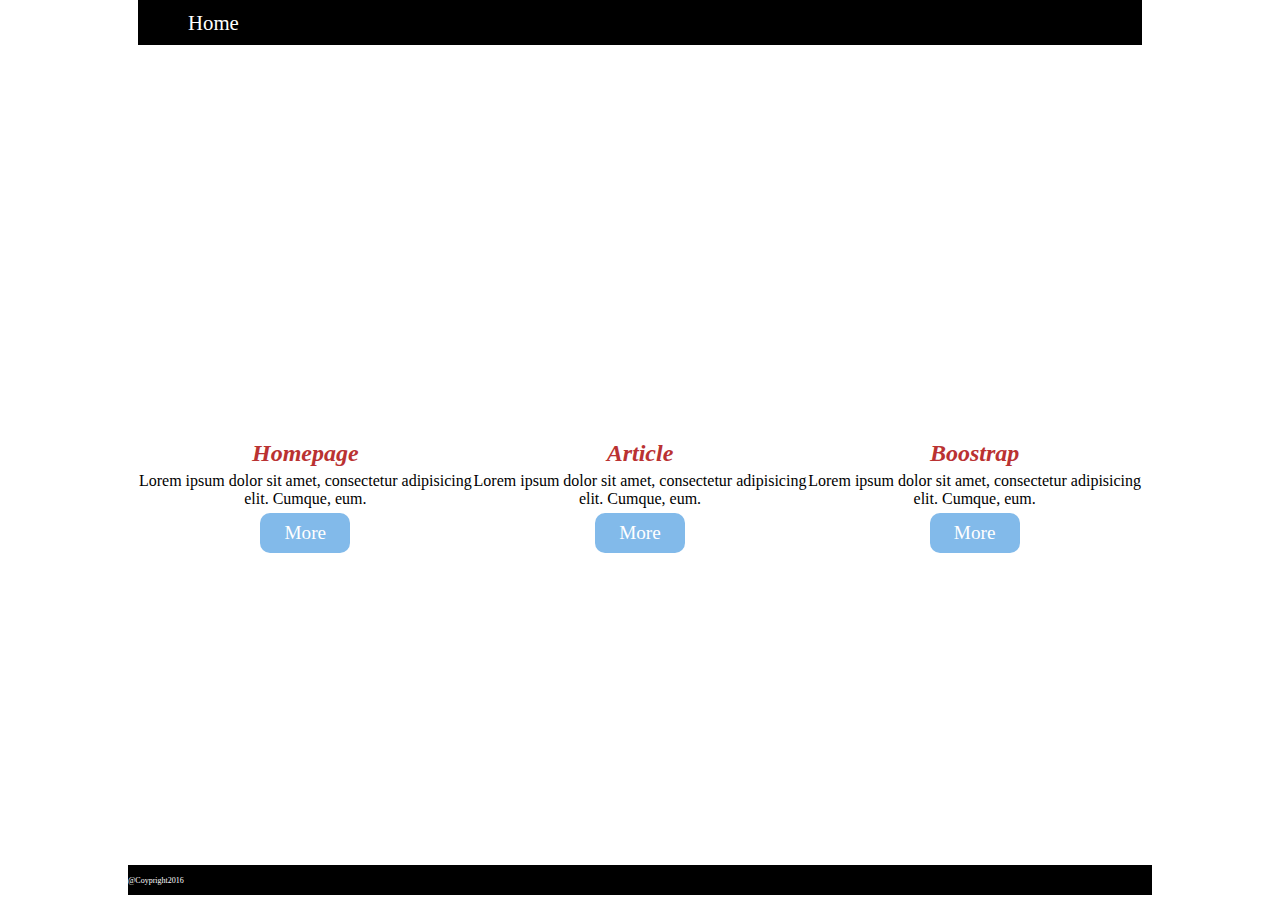
==== Demo/index.html @ e4e98c8f "Demo" ====
<!DOCTYPE html>
<html lang="en">
<head>
    <meta charset="UTF-8">
    <link rel="stylesheet" href="https://pcpo8992.github.io/css/basic.css">
    <link rel="stylesheet" href="https://pcpo8992.github.io/css/grid.css">
    <link rel="stylesheet" href="css/style.css">
    <title>DemoHomePage</title>
</head>

<body>
    <nav>
        <div class="container">
            <div class="row">
                <div class="col-md-12 col-lg-12 col-sm-12">
                    <ul>
                        <li><a href="#">Home</a></li>
                    </ul>
                </div>
            </div>
        </div>
    </nav>
    <header>
        <div class="container">
            <div class="row">
                <div class="col-md-12 col-lg-12">
                    <h1>Welcome to My DemoPage</h1>
                    <p>Lorem ipsum dolor sit amet, consectetur adipisicing elit. Officiis, enim!</p>
                </div>
            </div>
        </div>
    </header>
    <section>
        <div class="container">
            <div class="row">
                <div class="col-md-4 col-sm-12 col-lg-4">
                    <img src="https://source.unsplash.com/800x500?computer" alt="">
                    <h2>Homepage</h2>
                    <p>Lorem ipsum dolor sit amet, consectetur adipisicing elit. Cumque, eum.</p>
                    <a class="btn btn-primary" href="#">More</a>

                </div>
                <div class="col-md-4 col-sm-12 col-lg-4">
                    <img src="https://source.unsplash.com/800x500?statistic" alt="">
                    <h2>Article</h2>
                    <p>Lorem ipsum dolor sit amet, consectetur adipisicing elit. Cumque, eum.</p>
                    <a class="btn btn-primary" href="#">More</a>
                </div>
                <div class="col-md-4 col-sm-12 col-lg-4">
                    <img src="https://source.unsplash.com/800x500?building" alt="">
                    <h2>Boostrap</h2>
                    <p>Lorem ipsum dolor sit amet, consectetur adipisicing elit. Cumque, eum.</p>
                    <a class="btn btn-primary" href="#">More</a>
                </div>
            </div>
        </div>
    </section>
    <footer>
        <div class="container">
            <div class="row">
                <div class="col-md-12 col-lg-12 col-sm-12">
                    <p>@Coypright2016</p>
                </div>
            </div>
        </div>
    </footer>
</body>
</html>
---- Demo/css/style.css ----
@import url('https://fonts.googleapis.com/css?family=Bree+Serif');
nav .container {
    width: 80%;
    height: 5vh;
    position: fixed;
    top: 0px;
    left: 10%;
}

nav .row {
    display: flex;
    padding: 0px;
    height: 100%;
    width: calc(100% - 20px);
    margin: 0px auto;
    align-items: center;
    background-color: black;
}

nav ul>li {
    display: inline-block;
    color: white;
}


nav .container a {
    font-size: 1.3em;
    color: white;
    text-align: center;
    text-decoration: none;
    margin: 0px 10px;
}

nav .container a:hover {
    color: red;
    display: block;
}

header .container {
    height: 40vh;
    width: 80%;
    margin-top: 5vh;
    overflow: auto;
}

header .row {
    background-image: url(https://source.unsplash.com/1200x300?);
    background-size: cover;
    background-repeat: no-repeat;
    width: calc(100% - 20px);
    height: 100%;
    margin: 0px auto;
    display: flex;
    align-items: center;
}

header [class="col-"] {
    position: relative;
    top: 100px;
}

header h1 {
    font-family: Bree + Serif sans-serif;
    font-size: 2.5em;
    font-weight: 600;
    color: white;
    width: 70%;
    margin: 10px auto;
    border-bottom: 5px solid white;
    text-align: center;
}

header p {
    color: white;
    margin-bottom: 10px;
    text-align: center;
}

.btn {
    font-size: 1.2em;
    text-decoration: none;
    margin: 5px auto;
    border-radius: 10px;
    width: 90px;
    height: 40px;
    display: block;
    text-align: center;
    line-height: 40px;
    background-color: #82baea;
    color: white;
}

.btn-primary:hover {
    background-color: #1c8aea;
    color: white;
}

section {
    height: 50vh;
}

section .container {
    width: 80%;
    text-align: center;
    padding: 10px;
}

section .container img {
    width: 100%;
    display: flex;
    align-items: center;
    border-radius: 20px;
    padding: 10px;
}

section .container h2 {
    font-style: italic;
    margin: 5px auto;
    color: #ba3232;
}

footer .container {
    width: 80%;
    height: 5vh;
    color: white;
    clear: both;
    
}

footer .row{
    display: flex;
    align-items:flex-end;
}

footer .container [class^="col-"] {
    background-color: black;
    width: 100%;
    display: flex;
    height: 30px;
    align-items:center;
    margin: 10px 0px;
    font-size: 0.5em;
}
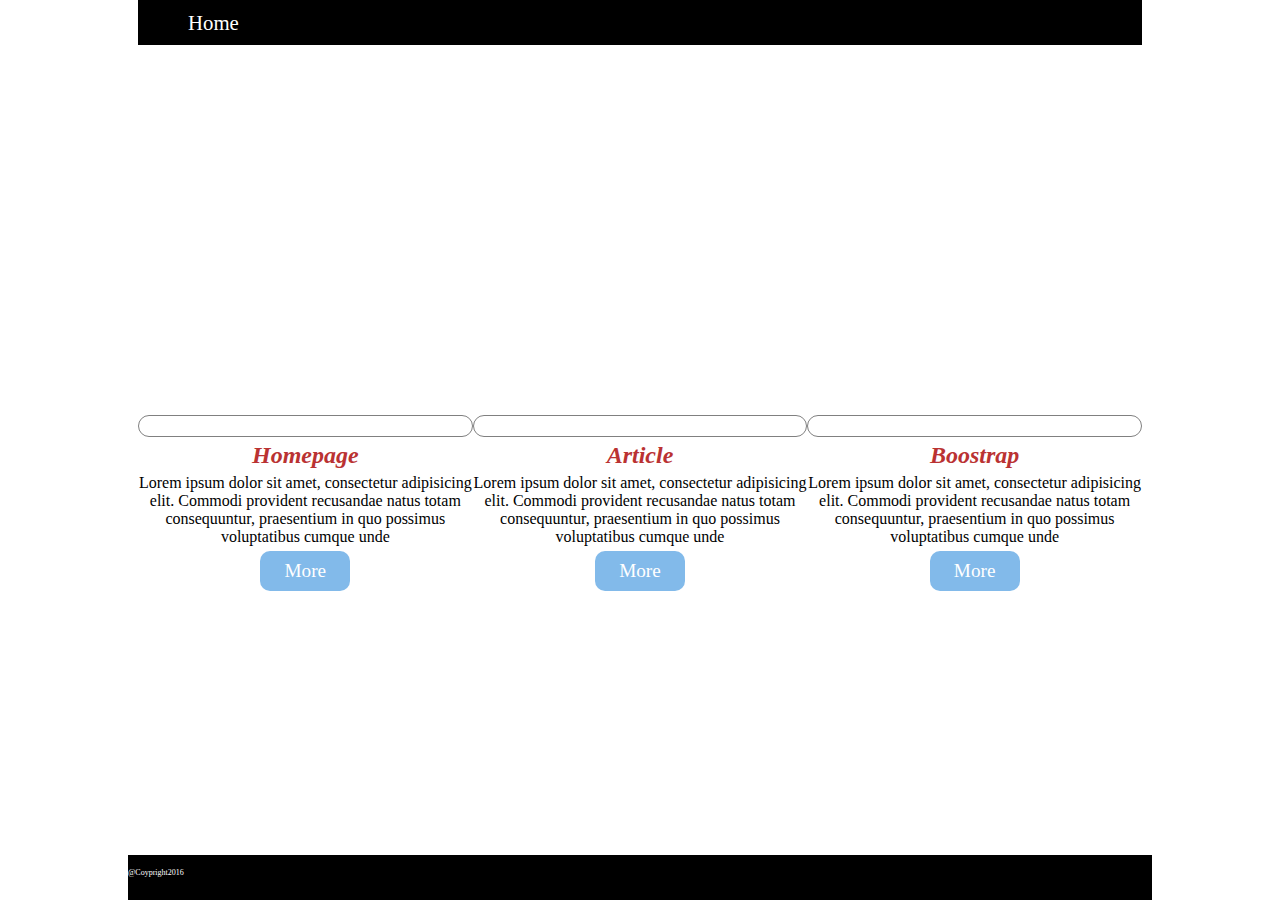
==== commit aa06c102: "Demo_Preview" ====
--- a/Demo/index.html
+++ b/Demo/index.html
@@ -1,10 +1,16 @@
 <!DOCTYPE html>
 <html lang="en">
+
 <head>
     <meta charset="UTF-8">
+    <meta name="viewport" content="width=device-width, initial-scale=1, maximum-scale=1.0">
+    <meta http-equiv="X-UA-Compatible" content="IE=edge">
+    <meta name="renderer" content="webkit">
     <link rel="stylesheet" href="https://pcpo8992.github.io/css/basic.css">
     <link rel="stylesheet" href="https://pcpo8992.github.io/css/grid.css">
+    <link rel="stylesheet" href="https://pcpo8992.github.io/css/thumbanil.css">
     <link rel="stylesheet" href="css/style.css">
+    <script src="bower_components/jquery/dist/jquery.min.js"></script>
     <title>DemoHomePage</title>
 </head>
 
@@ -14,7 +20,7 @@
             <div class="row">
                 <div class="col-md-12 col-lg-12 col-sm-12">
                     <ul>
-                        <li><a href="#">Home</a></li>
+                        <li><a href="https://pcpo8992.github.io/Demo/index.html">Home</a></li>
                     </ul>
                 </div>
             </div>
@@ -34,22 +40,22 @@
         <div class="container">
             <div class="row">
                 <div class="col-md-4 col-sm-12 col-lg-4">
-                    <img src="https://source.unsplash.com/800x500?computer" alt="">
+                    <img src="https://source.unsplash.com/800x500?food" alt="">
                     <h2>Homepage</h2>
-                    <p>Lorem ipsum dolor sit amet, consectetur adipisicing elit. Cumque, eum.</p>
-                    <a class="btn btn-primary" href="#">More</a>
+                    <p>Lorem ipsum dolor sit amet, consectetur adipisicing elit. Commodi provident recusandae natus totam consequuntur, praesentium in quo possimus voluptatibus cumque unde </p>
+                    <a class="btn btn-primary" href="https://pcpo8992.github.io/Demo/index.html">More</a>
 
                 </div>
                 <div class="col-md-4 col-sm-12 col-lg-4">
-                    <img src="https://source.unsplash.com/800x500?statistic" alt="">
+                    <img src="https://source.unsplash.com/800x500?article" alt="">
                     <h2>Article</h2>
-                    <p>Lorem ipsum dolor sit amet, consectetur adipisicing elit. Cumque, eum.</p>
-                    <a class="btn btn-primary" href="#">More</a>
+                    <p>Lorem ipsum dolor sit amet, consectetur adipisicing elit. Commodi provident recusandae natus totam consequuntur, praesentium in quo possimus voluptatibus cumque unde</p>
+                    <a class="btn btn-primary" href="https://pcpo8992.github.io/Demo/page/article.html">More</a>
                 </div>
                 <div class="col-md-4 col-sm-12 col-lg-4">
-                    <img src="https://source.unsplash.com/800x500?building" alt="">
+                    <img src="https://source.unsplash.com/800x500?people" alt="">
                     <h2>Boostrap</h2>
-                    <p>Lorem ipsum dolor sit amet, consectetur adipisicing elit. Cumque, eum.</p>
+                    <p>Lorem ipsum dolor sit amet, consectetur adipisicing elit. Commodi provident recusandae natus totam consequuntur, praesentium in quo possimus voluptatibus cumque unde</p>
                     <a class="btn btn-primary" href="#">More</a>
                 </div>
             </div>
@@ -64,5 +70,7 @@
             </div>
         </div>
     </footer>
+
 </body>
-</html>+
+</html>
--- a/Demo/css/style.css
+++ b/Demo/css/style.css
@@ -1,4 +1,4 @@
-@import url('https://fonts.googleapis.com/css?family=Bree+Serif');
+@import url('https://fonts.googleapis.com/css?family=Baloo+Thambi');
 nav .container {
     width: 80%;
     height: 5vh;
@@ -21,7 +21,6 @@
     display: inline-block;
     color: white;
 }
-
 
 nav .container a {
     font-size: 1.3em;
@@ -60,14 +59,16 @@
 }
 
 header h1 {
-    font-family: Bree + Serif sans-serif;
-    font-size: 2.5em;
+    font-family: 'Baloo Thambi', cursive;
+    ;
+    font-size: 2.7em;
     font-weight: 600;
     color: white;
     width: 70%;
     margin: 10px auto;
     border-bottom: 5px solid white;
     text-align: center;
+    letter-spacing: 5px;
 }
 
 header p {
@@ -109,8 +110,9 @@
     width: 100%;
     display: flex;
     align-items: center;
-    border-radius: 20px;
+    border-radius: 30px;
     padding: 10px;
+    border: 0.2px solid gray;
 }
 
 section .container h2 {
@@ -119,25 +121,28 @@
     color: #ba3232;
 }
 
+section p {
+    text-align: center;
+}
+
 footer .container {
     width: 80%;
     height: 5vh;
     color: white;
     clear: both;
-    
+    overflow: hidden;
 }
 
-footer .row{
-    display: flex;
-    align-items:flex-end;
+footer .row {
+    height: 100%;
 }
 
 footer .container [class^="col-"] {
     background-color: black;
     width: 100%;
-    display: flex;
-    height: 30px;
-    align-items:center;
-    margin: 10px 0px;
+    height: 100%;
+    display: block;
+    margin: 0px 0px;
     font-size: 0.5em;
+    line-height: 35px;
 }
